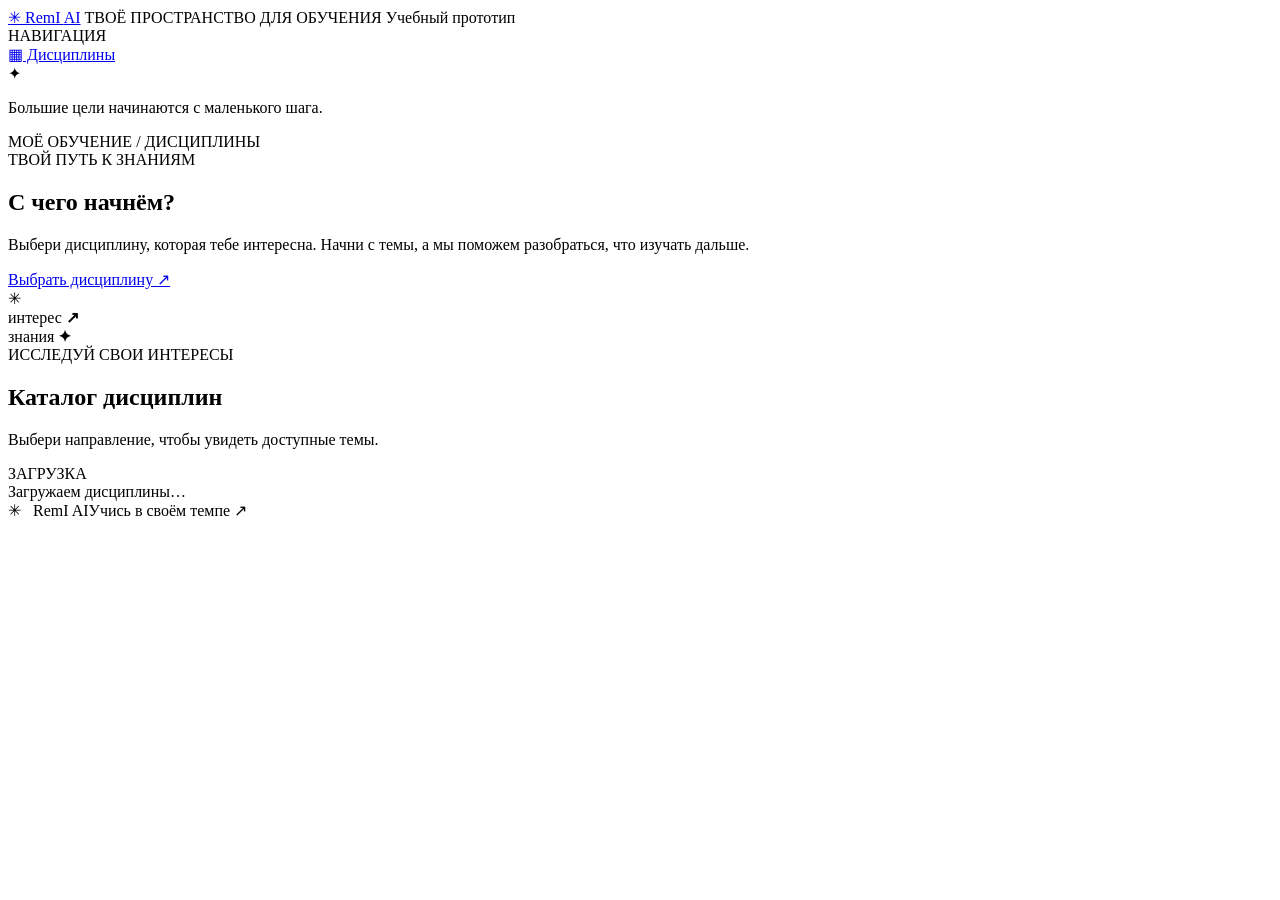
==== app/static/index.html @ e8475b6e "Add local discipline catalog" ====
<!doctype html>
<html lang="ru">
<head>
  <meta charset="utf-8">
  <meta name="viewport" content="width=device-width, initial-scale=1">
  <meta name="theme-color" content="#f7f8f4">
  <title>RemI AI — пространство обучения</title>
  <link rel="stylesheet" href="/static/styles.css">
  <script src="/static/app.js" defer></script>
</head>
<body>
  <header class="topbar">
    <a class="brand" href="/" aria-label="RemI AI — главная"><span class="brand-icon">✳</span> RemI <span class="brand-ai">AI</span></a>
    <span class="topbar-label">ТВОЁ ПРОСТРАНСТВО ДЛЯ ОБУЧЕНИЯ</span>
    <span class="prototype">Учебный прототип</span>
  </header>

  <main class="layout">
    <aside class="sidebar" aria-label="Навигация">
      <div class="side-caption">НАВИГАЦИЯ</div>
      <a class="nav-item active" href="#catalog"><span aria-hidden="true">▦</span> Дисциплины</a>
      <div class="side-note"><span class="side-note-icon">✦</span><p>Большие цели начинаются с маленького шага.</p></div>
    </aside>

    <div class="content" id="catalog">
      <div class="breadcrumb">МОЁ ОБУЧЕНИЕ <span>/</span> ДИСЦИПЛИНЫ</div>
      <section class="intro" aria-labelledby="page-title">
        <div class="intro-copy">
          <div class="eyebrow"><span class="eyebrow-dot"></span> ТВОЙ ПУТЬ К ЗНАНИЯМ</div>
          <h1 id="page-title">С чего начнём<span>?</span></h1>
          <p>Выбери дисциплину, которая тебе интересна. Начни с темы, а мы поможем разобраться, что изучать дальше.</p>
          <a class="intro-link" href="#discipline-list">Выбрать дисциплину <span aria-hidden="true">↗</span></a>
        </div>
        <div class="illustration" aria-hidden="true">
          <span class="orbit orbit-one"></span><span class="orbit orbit-two"></span>
          <span class="orbit-node node-one"></span><span class="orbit-node node-two"></span><span class="orbit-node node-three"></span>
          <div class="illustration-center">✳</div>
          <div class="floating-label label-one">интерес <b>↗</b></div><div class="floating-label label-two">знания <b>✦</b></div>
        </div>
      </section>

      <section class="catalog-section" aria-labelledby="catalog-title">
        <div class="section-heading"><div><div class="section-kicker">ИССЛЕДУЙ СВОИ ИНТЕРЕСЫ</div><h2 id="catalog-title">Каталог дисциплин</h2><p>Выбери направление, чтобы увидеть доступные темы.</p></div><span class="count" id="count" aria-live="polite">ЗАГРУЗКА</span></div>
        <div id="message" class="message" role="status" aria-live="polite">Загружаем дисциплины…</div>
        <div id="discipline-list" class="card-grid"></div>
      </section>

      <section id="topics-section" class="topics-section" hidden aria-labelledby="topics-title">
        <div class="topics-head"><div><div class="section-kicker">ВЫБРАННАЯ ДИСЦИПЛИНА</div><h2 id="topics-title"></h2><p>Темы, с которых можно начать знакомство.</p></div><button id="close-topics" class="close-button" type="button" aria-label="Закрыть темы">×</button></div>
        <div id="topics-message" role="status" aria-live="polite"></div>
        <ul id="topics-list" class="topics-list"></ul>
      </section>

      <footer><span>✳ &nbsp; RemI AI</span><span>Учись в своём темпе <span aria-hidden="true">↗</span></span></footer>
    </div>
  </main>
</body>
</html>
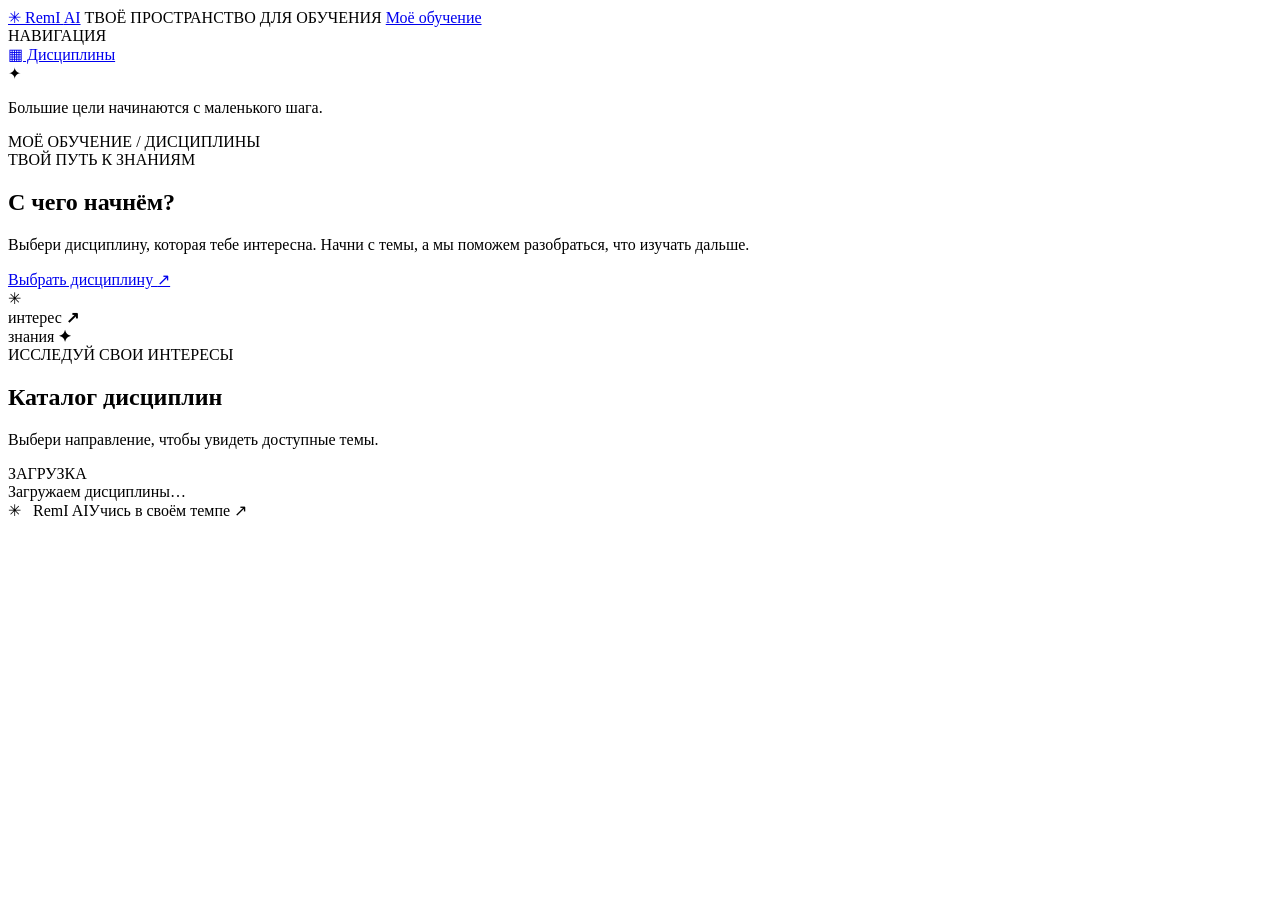
==== commit 52f998a5: "Обновить RemI AI до версии от 25 ноября 2026 года Адаптивная диагностика, каталог из 19 подробных те" ====
--- a/app/static/index.html
+++ b/app/static/index.html
@@ -5,14 +5,16 @@
   <meta name="viewport" content="width=device-width, initial-scale=1">
   <meta name="theme-color" content="#f7f8f4">
   <title>RemI AI — пространство обучения</title>
-  <link rel="stylesheet" href="/static/styles.css">
-  <script src="/static/app.js" defer></script>
+  <link rel="stylesheet" href="/static/styles.css?v=topic-map-2">
+  <script src="/static/demo-engine.js" defer></script>
+  <script src="/static/map-layout.js?v=2" defer></script>
+  <script src="/static/app.js?v=adaptive-1" defer></script>
 </head>
 <body>
   <header class="topbar">
     <a class="brand" href="/" aria-label="RemI AI — главная"><span class="brand-icon">✳</span> RemI <span class="brand-ai">AI</span></a>
     <span class="topbar-label">ТВОЁ ПРОСТРАНСТВО ДЛЯ ОБУЧЕНИЯ</span>
-    <span class="prototype">Учебный прототип</span>
+    <a class="prototype" href="/profile">Моё обучение</a>
   </header>
 
   <main class="layout">
@@ -46,9 +48,35 @@
       </section>
 
       <section id="topics-section" class="topics-section" hidden aria-labelledby="topics-title">
-        <div class="topics-head"><div><div class="section-kicker">ВЫБРАННАЯ ДИСЦИПЛИНА</div><h2 id="topics-title"></h2><p>Темы, с которых можно начать знакомство.</p></div><button id="close-topics" class="close-button" type="button" aria-label="Закрыть темы">×</button></div>
+        <div class="topics-head"><div><div class="section-kicker">ШАГ 2 · ВЫБЕРИ ТЕМУ</div><h2 id="topics-title"></h2><p>Нажми на тему, чтобы открыть её карту и тест. Линии показывают принадлежность к дисциплине.</p></div><button id="close-topics" class="close-button" type="button" aria-label="Закрыть темы">×</button></div>
         <div id="topics-message" role="status" aria-live="polite"></div>
-        <ul id="topics-list" class="topics-list"></ul>
+        <div id="topic-map-view"><div class="topic-map-scroll"><div id="topics-list" class="topic-map" aria-label="Карта тем дисциплины"></div></div></div>
+        <div id="topic-preview" class="topic-preview" hidden tabindex="-1">
+          <button id="topic-back" class="secondary-button" type="button">← К темам дисциплины</button>
+          <div class="section-kicker">КАРТА ТЕМЫ</div><h3 id="topic-preview-title"></h3>
+          <p id="topic-preview-message" role="status" aria-live="polite"></p>
+          <div id="modeling-overview" hidden>
+            <p>Представьте бак с постоянным притоком воды. Если вода не вытекает, её объём описывает модель V(t) = V₀ + qt. Здесь V₀ — начальный объём, q — приток за единицу времени. Если открыть слив, уравнение придётся изменить.</p>
+            <p>В <a href="/learn/functions">математике</a> можно проверить, как вычислять значение функции, в <a href="/learn/programming">Python</a> — проследить изменение объёма по шагам, а в <a href="/learn/control">ТАУ</a> — изучить регулирование уровня по показанию датчика.</p>
+            <h4>Материалы обзора</h4><div id="modeling-materials" class="resource-list"></div>
+          </div>
+          <div id="topic-preview-scroll" class="topic-map-scroll" hidden><div id="topic-preview-graph" class="preview-graph"></div></div>
+          <div class="topic-preview-actions"><button id="preview-back" class="secondary-button" type="button" hidden>← К предыдущей карте</button><a id="topic-test-link" class="primary-button topic-test-link" hidden>Пройти начальный тест →</a></div>
+        </div>
+        <a class="intro-link" href="/demo">Посмотреть отдельный демопример →</a><div class="demo-callout" hidden><div><strong>Демонстрация фиксированного теста</strong><p id="demo-availability"></p></div><button id="start-demo" class="primary-button" type="button">Начать пример</button></div>
+        <div class="resources"><h3>Курсы и материалы</h3><p class="resource-note">Учебная подборка: содержание и условия доступа ещё нужно проверить. Ссылки, которые не удалось подтвердить, временно скрыты.</p><div id="resource-list" class="resource-list" aria-live="polite"></div></div>
+      </section>
+
+      <section id="demo-section" class="demo-section" hidden aria-labelledby="demo-title" tabindex="-1">
+        <div class="demo-header"><div><div class="section-kicker">УЧЕБНЫЙ ПРИМЕР</div><h2 id="demo-title">Пробный тест</h2><p id="demo-discipline"></p></div><button id="close-demo" class="close-button" type="button" aria-label="Закрыть пробный тест">×</button></div>
+        <p class="demo-notice">Это демонстрация: вопросы не проверены преподавателем, ответы не сохраняются и не оценивают знания.</p>
+        <div id="demo-progress" class="demo-progress" aria-live="polite"></div>
+        <form id="demo-form">
+          <fieldset id="demo-fieldset"><legend id="demo-question" class="demo-question" tabindex="-1"></legend><div id="demo-options" class="demo-options"></div></fieldset>
+          <div id="demo-feedback" class="demo-feedback" role="status" aria-live="polite" tabindex="-1" hidden></div>
+          <div class="demo-actions"><button id="check-answer" class="primary-button" type="submit" disabled>Проверить ответ</button><button id="next-question" class="primary-button" type="button" hidden>Следующий вопрос <span aria-hidden="true">→</span></button></div>
+        </form>
+        <div id="demo-finished" class="demo-finished" hidden><strong>Пример завершён</strong><p>Ты посмотрел, как может работать тест. Ответы не сохранены.</p><button id="restart-demo" class="secondary-button" type="button">Попробовать ещё раз</button></div>
       </section>
 
       <footer><span>✳ &nbsp; RemI AI</span><span>Учись в своём темпе <span aria-hidden="true">↗</span></span></footer>
